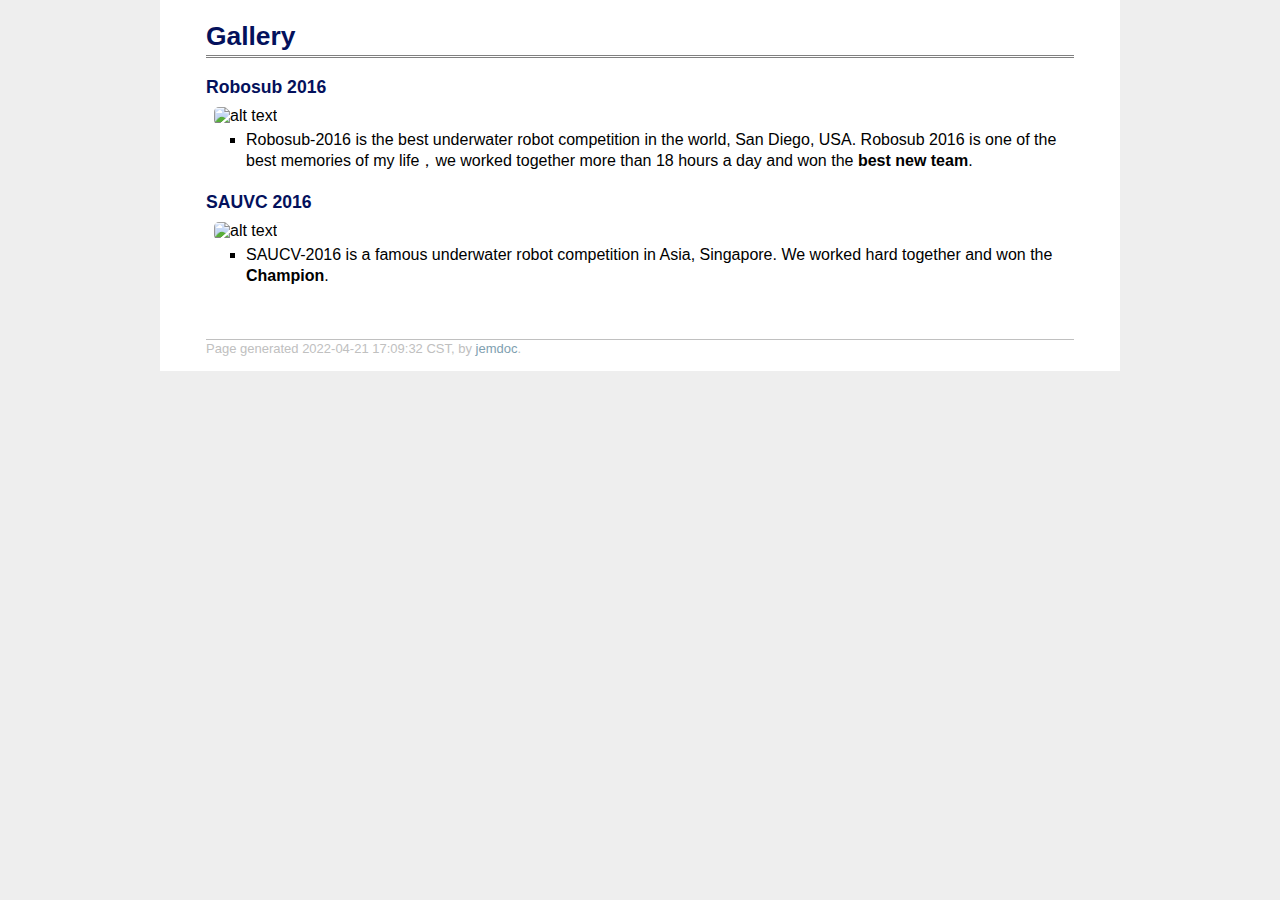
==== Gallery.html @ 1986b191 "Person" ====
<!DOCTYPE html PUBLIC "-//W3C//DTD XHTML 1.1//EN"
  "http://www.w3.org/TR/xhtml11/DTD/xhtml11.dtd">
<html xmlns="http://www.w3.org/1999/xhtml" xml:lang="en">
<head>
<meta name="generator" content="jemdoc, see http://jemdoc.jaboc.net/" />
<meta http-equiv="Content-Type" content="text/html;charset=utf-8" />
<link rel="stylesheet" href="jemdoc.css" type="text/css" />
<title>Gallery</title>
</head>
<body>
<div id="layout-content">
<div id="toptitle">
<h1>Gallery</h1>
</div>
<h3>Robosub 2016</h3>
<table class="imgtable"><tr><td>
<img src="figs/robo16.pdf" alt="alt text" width="850px" height="230px" />&nbsp;</td>
<td align="left"></td></tr></table>
<ul>
<li><p>Robosub-2016 is the best underwater robot competition in the world, San Diego, USA. Robosub 2016 is one of the best memories of my life，we worked together more than 18 hours a day and won the <b>best new team</b>.</p>
</li>
</ul>
<h3>SAUVC 2016</h3>
<table class="imgtable"><tr><td>
<img src="figs/sauvc16.pdf" alt="alt text" width="850px" height="230px" />&nbsp;</td>
<td align="left"></td></tr></table>
<ul>
<li><p>SAUCV-2016 is a famous underwater robot competition in Asia, Singapore. We worked hard together and won the <b>Champion</b>.</p>
</li>
</ul>
<div id="footer">
<div id="footer-text">
Page generated 2022-04-21 17:09:32 CST, by <a href="http://jemdoc.jaboc.net/">jemdoc</a>.
</div>
</div>
</div>
</body>
</html>
---- jemdoc.css ----
/* Default css file for jemdoc. */

table#tlayout {
    border: none;
    border-collapse: separate;
    background: white;
}

body {
	background: white;
	font-family: Helvetica, sans-serif;
	padding-bottom: 8px;
	margin: 0;
}

html {
  background-color: #eeeeee; 
}

body { 
  background-color: #ffffff; 
  text-align:left; /* for IE */
  margin-top: auto; 
  margin-bottom: auto;
  margin-left: auto;
  margin-right: auto;
  padding-left:  30px;
  padding-right: 30px;
  padding-top: 10px;
  padding-bottom: 30px;
  max-width: 900px;
}

#layout-menu {
	background: #f6f6f6;
	border: 1px solid #dddddd;
	padding-top: 0.5em;
	padding-left: 8px;
	padding-right: 20px;
	font-size: 1.2em;
	width: auto;
	white-space: nowrap;
    text-align: left;
    vertical-align: top;
}

#layout-menu td {
	background: #f4f4f4;
    vertical-align: top;
}

#layout-content {
	padding-top: 0.0em;
	padding-left: 1.0em;
	padding-right: 1.0em;
    border: none;
    background: white;
    text-align: left;
    vertical-align: top;
}

#layout-menu a {
	line-height: 1.5em;
	margin-left: 0.5em;
}

tt {
    background: #ffffdd;
}

pre, tt {
	font-size: 90%;
	font-family: monaco, monospace;
}

a, a > tt {
	color: #224b8d;
	text-decoration: none;
}

a:hover {
	border-bottom: 1px gray dotted;
}

#layout-menu a.current:link, #layout-menu a.current:visited {
	color: #022b6d;
	border-bottom: 1px gray solid;
}
#layout-menu a:link, #layout-menu a:visited, #layout-menu a:hover {
	color: #183b66;
	text-decoration: none;
}
#layout-menu a:hover {
	text-decoration: none;
}

div.menu-category {
	border-bottom: 1px solid gray;
	margin-top: 0.8em;
	padding-top: 0.2em;
	padding-bottom: 0.1em;
	font-weight: bold;
}

div.menu-item {
	padding-left: 16px;
	text-indent: -16px;
}

div#toptitle {
	padding-bottom: 0.2em;
	margin-bottom: 1.5em;
	border-bottom: 3px double gray;
}

/* Reduce space if we begin the page with a title. */
div#toptitle + h2, div#toptitle + h3 {
	margin-top: -0.7em;
}

div#subtitle {
	margin-top: 0.0em;
	margin-bottom: 0.0em;
	padding-top: 0em;
	padding-bottom: 0.1em;
}

em {
	font-style: italic;
}

strong {
	font-weight: bold;
}


h1, h2, h3 {
	color: #04115c;
	margin-top: 0.7em;
	margin-bottom: 0.3em;
	padding-bottom: 0.2em;
	line-height: 1.0;
	padding-top: 0.5em;
	border-bottom: 1px solid #aaaaaa;
}

h1 {
	font-size: 165%;
}

h2 {
	padding-top: 0.8em;
	font-size: 125%;
}

h2 + h3 {
    padding-top: 0.2em;
}

h3 {
	font-size: 110%;
	border-bottom: none;
}

p {
    #font-size: 120%;
	margin-top: 0.0em;
	margin-bottom: 0.8em;
	padding: 0;
	line-height: 1.3;
}

pre {
	padding: 0;
	margin: 0;
}

div#footer {
	font-size: small;
	border-top: 1px solid #c0c0c0;
	padding-top: 0.1em;
	margin-top: 4.0em;
	color: #c0c0c0;
}

div#footer a {
	color: #80a0b0;
}

div#footer-text {
	float: left;
	padding-bottom: 8px;
}

ul, ol, dl {
	margin-top: 0.2em;
	padding-top: 0;
	margin-bottom: 0.8em;
}

dt {
	margin-top: 0.5em;
	margin-bottom: 0;
}

dl {
	margin-left: 20px;
}

dd {
	color: #222222;
}

dd > *:first-child {
	margin-top: 0;
}

ul {
	list-style-position: outside;
	list-style-type: square;
}

p + ul, p + ol {
	margin-top: -0.5em;
}

li ul, li ol {
	margin-top: -0.3em;
}

ol {
	list-style-position: outside;
	list-style-type: decimal;
}

li p, dd p {
	margin-bottom: 0.3em;
}


ol ol {
	list-style-type: lower-alpha;
}

ol ol ol {
	list-style-type: lower-roman;
}

p + div.codeblock {
	margin-top: -0.6em;
}

div.codeblock, div.infoblock {
	margin-right: 0%;
	margin-top: 1.2em;
	margin-bottom: 1.3em;
}

div.blocktitle {
	font-weight: bold;
	color: #cd7b62;
	margin-top: 1.2em;
	margin-bottom: 0.1em;
}

div.blockcontent {
	border: 1px solid silver;
	padding: 0.3em 0.5em;
}

div.infoblock > div.blockcontent {
	background: #ffffee;
}

div.blockcontent p + ul, div.blockcontent p + ol {
	margin-top: 0.4em;
}

div.infoblock p {
	margin-bottom: 0em;
}

div.infoblock li p, div.infoblock dd p {
	margin-bottom: 0.5em;
}

div.infoblock p + p {
	margin-top: 0.8em;
}

div.codeblock > div.blockcontent {
	background: #f6f6f6;
}

span.pycommand {
	color: #000070;
}

span.statement {
	color: #008800;
}
span.builtin {
	color: #000088;
}
span.special {
	color: #990000;
}
span.operator {
	color: #880000;
}
span.error {
	color: #aa0000;
}
span.comment, span.comment > *, span.string, span.string > * {
	color: #606060;
}

@media print {
	#layout-menu { display: none; }
}

#fwtitle {
	margin: 2px;
}

#fwtitle #toptitle {
	padding-left: 0.5em;
	margin-bottom: 0.5em;
}

#layout-content h1:first-child, #layout-content h2:first-child, #layout-content h3:first-child {
	margin-top: -0.7em;
}

div#toptitle h1, #layout-content div#toptitle h1 {
	margin-bottom: 0.0em;
	padding-bottom: 0.1em;
	padding-top: 0;
	margin-top: 0.5em;
	border-bottom: none;
}

img.eq {
	padding: 0;
	padding-left: 0.1em;
	padding-right: 0.1em;
	margin: 0;
}

img.eqwl {
	padding-left: 2em;
	padding-top: 0.6em;
	padding-bottom: 0.2em;
	margin: 0;
}

table {
    border: 2px solid black;
    border-collapse: collapse;
}

td {
    padding: 2px;
    padding-left: 0.5em;
    padding-right: 0.5em;
    text-align: center;
    border: 1px solid gray;
}

table + table {
    margin-top: 1em;
}

tr.heading {
    font-weight: bold;
    border-bottom: 2px solid black;
}

img {
    border: none;
    border-radius: 5px;
}

table.imgtable, table.imgtable td {
    border: none;
    text-align: left;
}
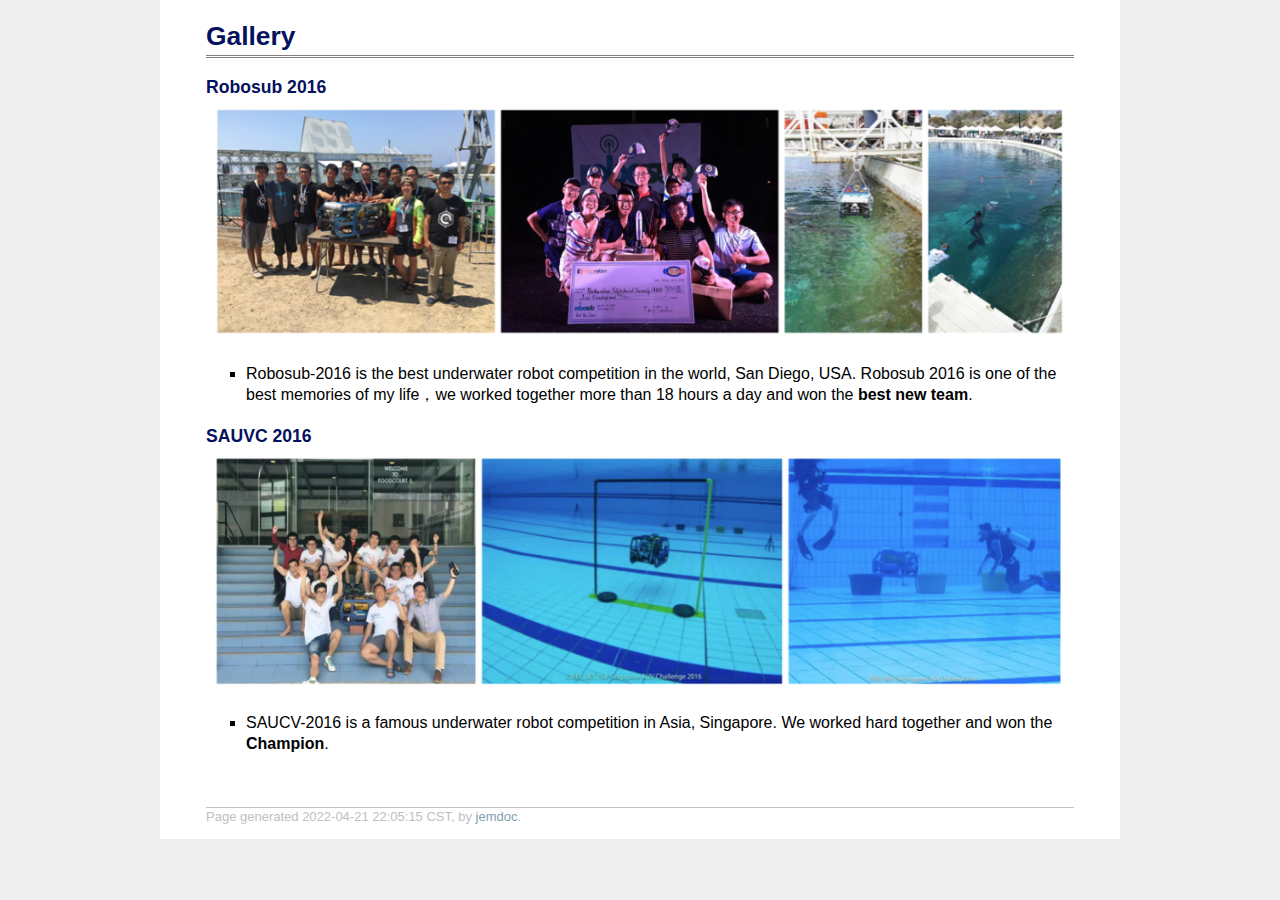
==== commit 33d26811: "person" ====
--- a/Gallery.html
+++ b/Gallery.html
@@ -14,7 +14,7 @@
 </div>
 <h3>Robosub 2016</h3>
 <table class="imgtable"><tr><td>
-<img src="figs/robo16.pdf" alt="alt text" width="850px" height="230px" />&nbsp;</td>
+<img src="figs/robo16.png" alt="alt text" width="850px" height="230px" />&nbsp;</td>
 <td align="left"></td></tr></table>
 <ul>
 <li><p>Robosub-2016 is the best underwater robot competition in the world, San Diego, USA. Robosub 2016 is one of the best memories of my life，we worked together more than 18 hours a day and won the <b>best new team</b>.</p>
@@ -22,7 +22,7 @@
 </ul>
 <h3>SAUVC 2016</h3>
 <table class="imgtable"><tr><td>
-<img src="figs/sauvc16.pdf" alt="alt text" width="850px" height="230px" />&nbsp;</td>
+<img src="figs/sauvc16.png" alt="alt text" width="850px" height="230px" />&nbsp;</td>
 <td align="left"></td></tr></table>
 <ul>
 <li><p>SAUCV-2016 is a famous underwater robot competition in Asia, Singapore. We worked hard together and won the <b>Champion</b>.</p>
@@ -30,7 +30,7 @@
 </ul>
 <div id="footer">
 <div id="footer-text">
-Page generated 2022-04-21 17:09:32 CST, by <a href="http://jemdoc.jaboc.net/">jemdoc</a>.
+Page generated 2022-04-21 22:05:15 CST, by <a href="http://jemdoc.jaboc.net/">jemdoc</a>.
 </div>
 </div>
 </div>
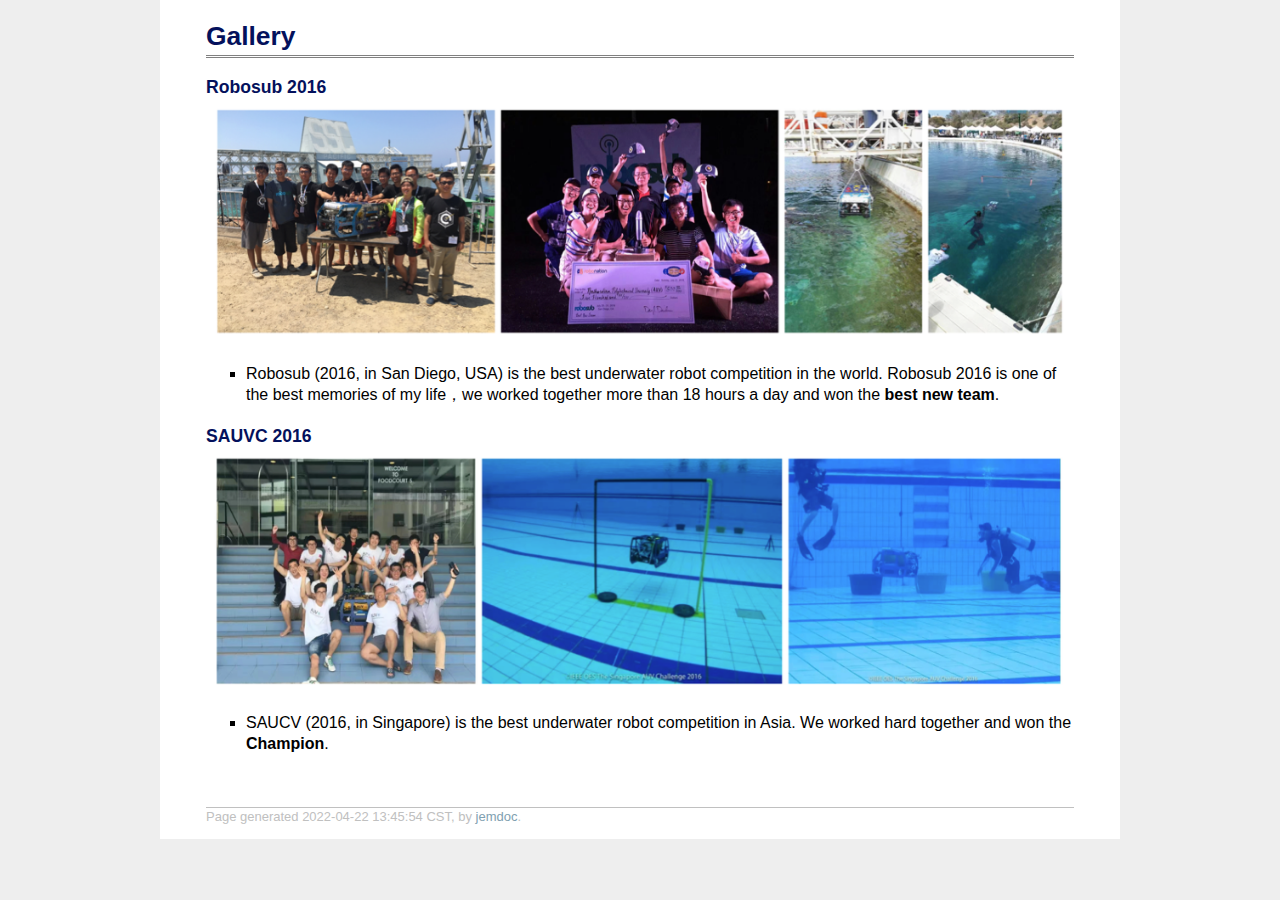
==== commit 424efa4e: "Q" ====
--- a/Gallery.html
+++ b/Gallery.html
@@ -17,7 +17,7 @@
 <img src="figs/robo16.png" alt="alt text" width="850px" height="230px" />&nbsp;</td>
 <td align="left"></td></tr></table>
 <ul>
-<li><p>Robosub-2016 is the best underwater robot competition in the world, San Diego, USA. Robosub 2016 is one of the best memories of my life，we worked together more than 18 hours a day and won the <b>best new team</b>.</p>
+<li><p>Robosub (2016, in San Diego, USA) is the best underwater robot competition in the world. Robosub 2016 is one of the best memories of my life，we worked together more than 18 hours a day and won the <b>best new team</b>.</p>
 </li>
 </ul>
 <h3>SAUVC 2016</h3>
@@ -25,12 +25,12 @@
 <img src="figs/sauvc16.png" alt="alt text" width="850px" height="230px" />&nbsp;</td>
 <td align="left"></td></tr></table>
 <ul>
-<li><p>SAUCV-2016 is a famous underwater robot competition in Asia, Singapore. We worked hard together and won the <b>Champion</b>.</p>
+<li><p>SAUCV (2016, in Singapore) is the best underwater robot competition in Asia. We worked hard together and won the <b>Champion</b>.</p>
 </li>
 </ul>
 <div id="footer">
 <div id="footer-text">
-Page generated 2022-04-21 22:05:15 CST, by <a href="http://jemdoc.jaboc.net/">jemdoc</a>.
+Page generated 2022-04-22 13:45:54 CST, by <a href="http://jemdoc.jaboc.net/">jemdoc</a>.
 </div>
 </div>
 </div>
